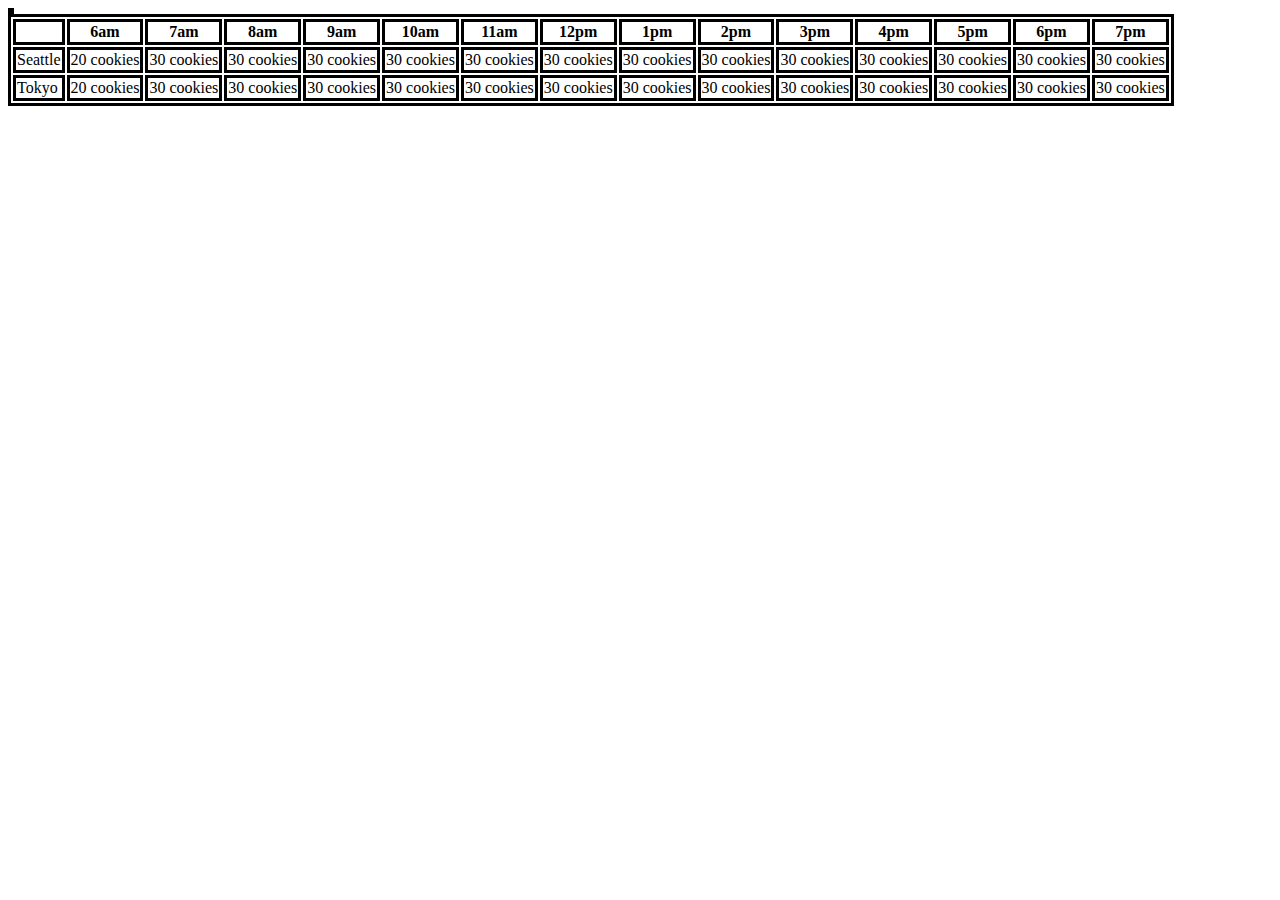
==== 201/Class07/index.html @ 690f3950 "notes 7" ====
<!DOCTYPE html>
<html lang="en">
<head>
    <meta charset="UTF-8">
    <meta http-equiv="X-UA-Compatible" content="IE=edge">
    <meta name="viewport" content="width=device-width, initial-scale=1.0">
    <title>Document</title>
</head>
<!-- <script>
    document.write(hoursDemo);
    document.write(cookieDemo);
</script> -->
<body>
    <!-- <ul class="output">
    </ul> -->
    <style>
        table, td, th {
            border: 3px solid black;
        }
    </style>
    <table id="jsTbl"></table>
    
    <table>
        <tr>
            <th></th>
            <th>6am</th>
            <th>7am</th>
            <th>8am</th>
            <th>9am</th>
            <th>10am</th>
            <th>11am</th>
            <th>12pm</th>
            <th>1pm</th>
            <th>2pm</th>
            <th>3pm</th>
            <th>4pm</th>
            <th>5pm</th>
            <th>6pm</th>
            <th>7pm</th>
        </tr>
        <tr>
            <td>Seattle</td>
            <td>20 cookies</td>
            <td>30 cookies</td>
            <td>30 cookies</td>
            <td>30 cookies</td>
            <td>30 cookies</td>
            <td>30 cookies</td>
            <td>30 cookies</td>
            <td>30 cookies</td>
            <td>30 cookies</td>
            <td>30 cookies</td>
            <td>30 cookies</td>
            <td>30 cookies</td>
            <td>30 cookies</td>
            <td>30 cookies</td>
        </tr>
        <tr>
            <td>Tokyo</td>
            <td>20 cookies</td>
            <td>30 cookies</td>
            <td>30 cookies</td>
            <td>30 cookies</td>
            <td>30 cookies</td>
            <td>30 cookies</td>
            <td>30 cookies</td>
            <td>30 cookies</td>
            <td>30 cookies</td>
            <td>30 cookies</td>
            <td>30 cookies</td>
            <td>30 cookies</td>
            <td>30 cookies</td>
            <td>30 cookies</td>
        </tr>
    </table>
    <script src="201/Class07/app.js"></script>
</body>
</html>
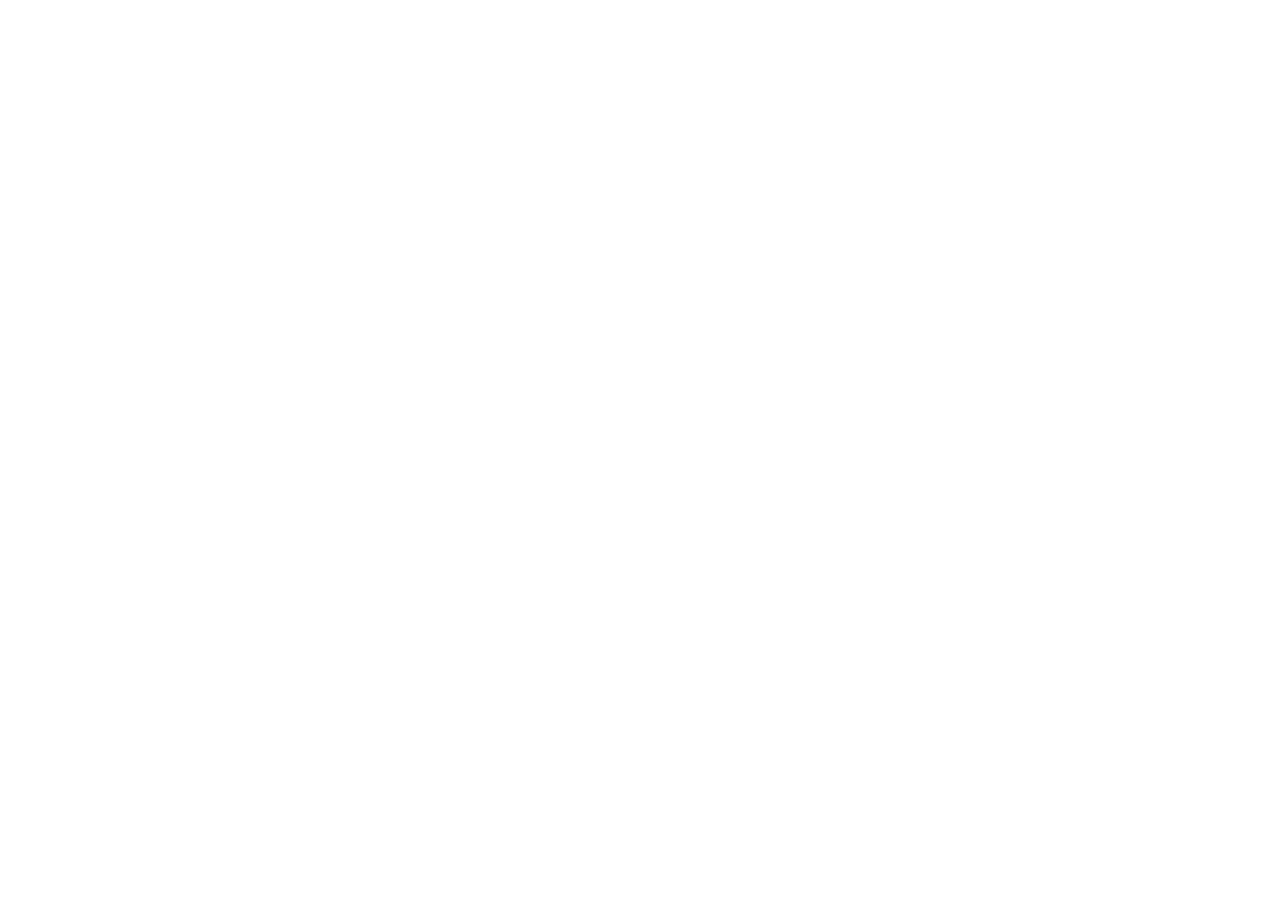
==== commit 73806a43: "deactivating script" ====
--- a/201/Class07/index.html
+++ b/201/Class07/index.html
@@ -1,4 +1,4 @@
-<!DOCTYPE html>
+<!--<!DOCTYPE html>
 <html lang="en">
 <head>
     <meta charset="UTF-8">
@@ -6,13 +6,14 @@
     <meta name="viewport" content="width=device-width, initial-scale=1.0">
     <title>Document</title>
 </head>
-<!-- <script>
+<script>
     document.write(hoursDemo);
     document.write(cookieDemo);
-</script> -->
+</script>
 <body>
-    <!-- <ul class="output">
-    </ul> -->
+     <ul class="output">
+    </ul>
+
     <style>
         table, td, th {
             border: 3px solid black;
@@ -75,4 +76,4 @@
     </table>
     <script src="201/Class07/app.js"></script>
 </body>
-</html>+</html> --> 